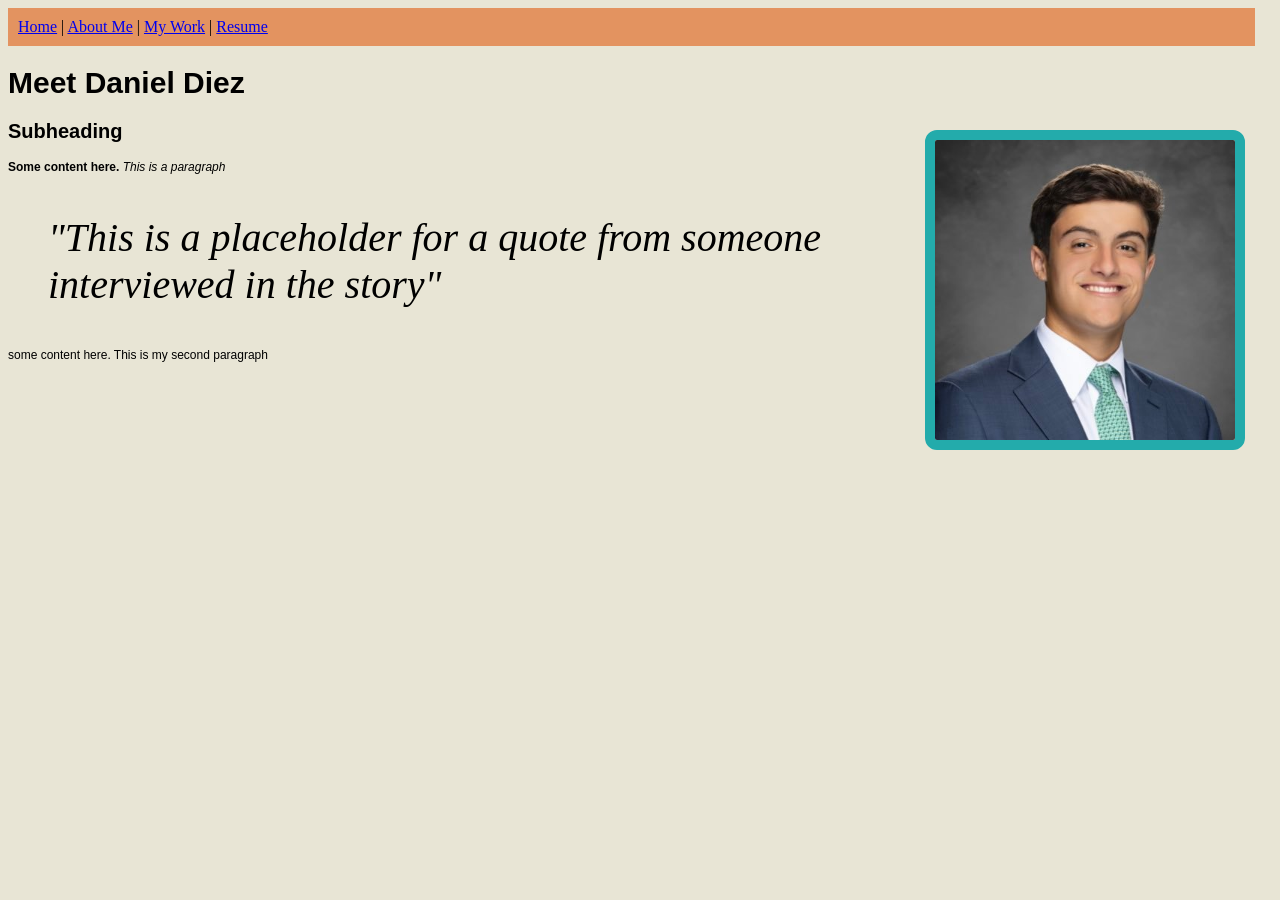
==== portfolio/index.html @ 72468904 "Add files via upload" ====
<html>

    <head>
        <title>
         Daniel Diez
     </title>

    <link rel="stylesheet" href="main.css"/>

    <link rel="preconnect" href="https://fonts.googleapis.com">
    <link rel="preconnect" href="https://fonts.gstatic.com" crossorigin>
    <link href="https://fonts.googleapis.com/css2?family=Roboto+Condensed:ital,wght@0,100..900;1,100..900&display=swap" rel="stylesheet">

    </head>

    <body>
    
    <header>

        <nav>
            <a href="index.html">Home</a> 
            
            | <a href="about/index.html">About Me</a>
            | 
            <a href="work/index.html">My Work</a>
            |
            <a href="resume/index.html">Resume</a>
        </nav>


    </header>

        <h1>
            Meet Daniel Diez
        </h1>

        <img src="imagedanny.jpg" alt="A photo of Daniel Diez in a suit smiling">

        <h2>
            Subheading
        </h2>
    <p>

        <b>Some content here. </b><i> This is a paragraph </i>

    </p>

    <blockquote>
        "This is a placeholder for a quote from someone interviewed in the story"
    </blockquote>

    <p>

        some content here. This is my second paragraph

    </p>
    </body>

</html>
---- portfolio/main.css ----
header {
    background-color: rgba(227, 139, 84, 0.9);
   padding: 10px;
}

img {

    float: right;
    padding: 0px;
    width: 300px;
    border: 10px solid rgb(35, 171, 171);
    border-radius: 12px;
    margin: 10px;
    
}

body{
    background-color: rgb(232, 229, 213);
    margin-left: 25x;
    margin-right: 25px;
    
}

blockquote{
    font-family: Georgia, 'Times New Roman', Times, serif;
    font-size: 40px;
    font-style: italic; 
}

h1{
    font-family: 'Gill Sans', 'Gill Sans MT', 'Gill Sans', 'Gill Sans MT', Calibri, 'Trebuchet MS', sans-serif;
    font-size: 30px;
}


h2{
    font-family:'Gill Sans', 'Gill Sans MT', Calibri, 'Trebuchet MS', sans-serif;
    font-size: 20px;

}

p{
    font-family: Arial, Helvetica, sans-serif;
    font-size: 12px;

}


.roboto-condensed-font {
  font-family: "Roboto Condensed", sans-serif;
  font-optical-sizing: auto;
  font-weight: 20;
  font-style: normal;
}
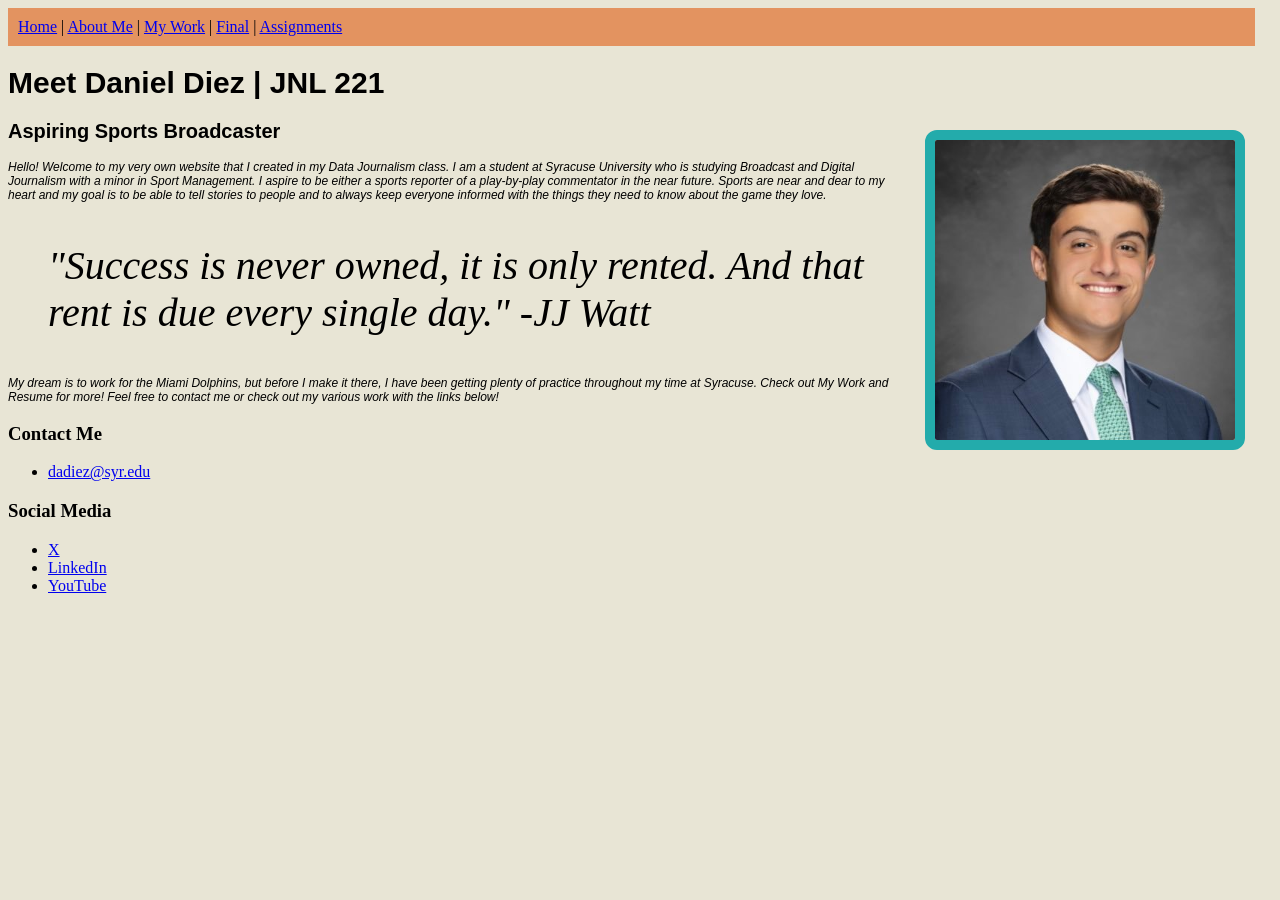
==== commit aa347adc: "Update index.html" ====
--- a/portfolio/index.html
+++ b/portfolio/index.html
@@ -14,6 +14,9 @@
     </head>
 
     <body>
+
+
+
     
     <header>
 
@@ -24,36 +27,60 @@
             | 
             <a href="work/index.html">My Work</a>
             |
-            <a href="resume/index.html">Resume</a>
+            <a href="final/index.html">Final</a>
+            |
+            <a href="Assignments/index.html">Assignments</a>
         </nav>
 
 
     </header>
 
         <h1>
-            Meet Daniel Diez
+            Meet Daniel Diez | JNL 221
         </h1>
 
         <img src="imagedanny.jpg" alt="A photo of Daniel Diez in a suit smiling">
 
         <h2>
-            Subheading
+            Aspiring Sports Broadcaster
         </h2>
     <p>
 
-        <b>Some content here. </b><i> This is a paragraph </i>
+        <i> Hello! Welcome to my very own website that I created in my Data Journalism class. I am a student at Syracuse University who is studying Broadcast and Digital Journalism with a minor in Sport Management. I aspire to be either a sports reporter of a play-by-play commentator in the near future. Sports are near and dear to my heart and my goal is to be able to tell stories to people and to always keep everyone informed with the things they need to know about the game they love.  </i>
+
 
     </p>
 
     <blockquote>
-        "This is a placeholder for a quote from someone interviewed in the story"
+        "Success is never owned, it is only rented. And that rent is due every single day." -JJ Watt
+
+
     </blockquote>
 
+
     <p>
+        <i>
+            My dream is to work for the Miami Dolphins, but before I make it there, I have been getting plenty of practice throughout my time at Syracuse. Check out My Work and Resume for more! Feel free to contact me or check out my various work with the links below!
+        </i>
 
-        some content here. This is my second paragraph
 
-    </p>
+   <div class="footer-columns">
+        <div class="footer-col">
+            <h3>Contact Me</h3>
+            <ul>
+                <li><a href="mailto:dadiez@syr.edu">dadiez@syr.edu</a></li>
+             </ul>
+        </div>
+        <div class="footer-col">
+            <h3>Social Media</h3>
+             <ul>
+                 <li><a href="https://x.com/_Daniel_Diez">X</a></li>
+                <li><a href="https://www.linkedin.com/in/danieldiez1/">LinkedIn</a></li>
+                <li><a href="https://www.youtube.com/@DanielDiez_Broadcasting">YouTube</a></li>
+             </ul>
+        </div>
+      
+
     </body>
 
-</html>+</html>
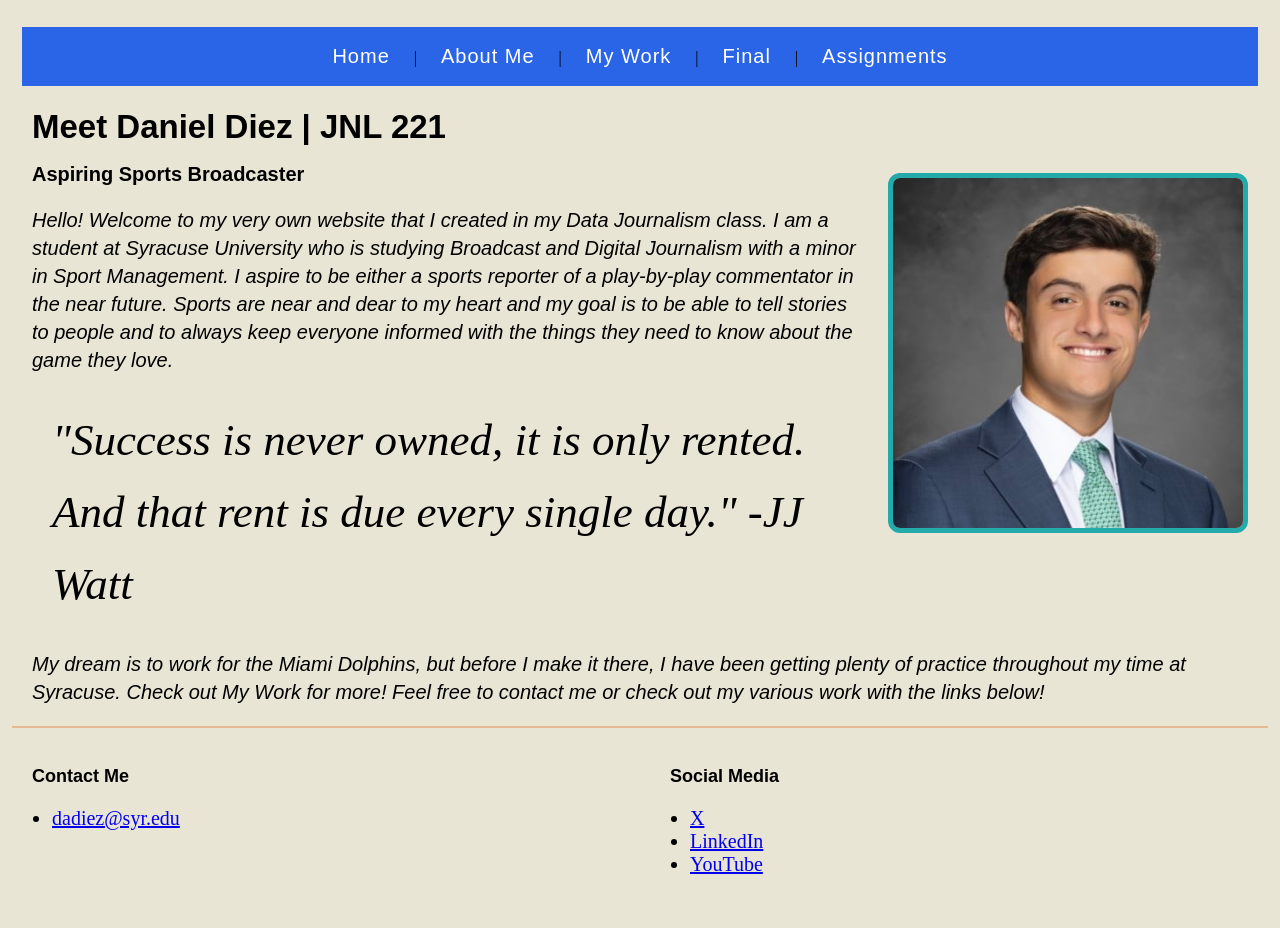
==== commit 2372eae4: "Update index.html" ====
--- a/portfolio/index.html
+++ b/portfolio/index.html
@@ -60,7 +60,7 @@
 
     <p>
         <i>
-            My dream is to work for the Miami Dolphins, but before I make it there, I have been getting plenty of practice throughout my time at Syracuse. Check out My Work and Resume for more! Feel free to contact me or check out my various work with the links below!
+            My dream is to work for the Miami Dolphins, but before I make it there, I have been getting plenty of practice throughout my time at Syracuse. Check out My Work for more! Feel free to contact me or check out my various work with the links below!
         </i>
 
 
--- a/portfolio/main.css
+++ b/portfolio/main.css
@@ -1,47 +1,76 @@
 header {
-    background-color: rgba(227, 139, 84, 0.9);
-   padding: 10px;
+    background-color: rgba(21, 88, 232, 0.9);
+   padding: 18px 10px;
+   text-align: center;
+   margin-top: 15px;
+   margin-left: 10px;
+   margin-right: 10px;
+}
+
+nav a {
+    color: white;
+    text-decoration: none;
+    margin: 0 20px;
+    font-family: 'Gill Sans', 'Gill Sans MT', 'Gill Sans', 'Gill Sans MT', Calibri, 'Trebuchet MS', sans-serif;
+    font-size: 20px;
+    letter-spacing: 1px;
+}
+
+nav a:hover {
+    color: orange;
 }
 
 img {
 
     float: right;
     padding: 0px;
-    width: 300px;
-    border: 10px solid rgb(35, 171, 171);
+    width: 350px;
+    border: 5px solid rgb(35, 171, 171);
     border-radius: 12px;
-    margin: 10px;
+    margin: 20px;
     
 }
 
 body{
     background-color: rgb(232, 229, 213);
-    margin-left: 25x;
-    margin-right: 25px;
+    margin: 0;
+    padding: 12px;
+    box-sizing: border-box;
+    min-height: 100vh;
     
 }
 
 blockquote{
     font-family: Georgia, 'Times New Roman', Times, serif;
-    font-size: 40px;
+    font-size: 45px;
     font-style: italic; 
+    margin: 30px 40px;
+    line-height: 1.6;
 }
 
 h1{
     font-family: 'Gill Sans', 'Gill Sans MT', 'Gill Sans', 'Gill Sans MT', Calibri, 'Trebuchet MS', sans-serif;
-    font-size: 30px;
+    font-size: 33px;
+    margin-bottom: 7px;
+    margin-left: 20px;
 }
 
 
 h2{
     font-family:'Gill Sans', 'Gill Sans MT', Calibri, 'Trebuchet MS', sans-serif;
     font-size: 20px;
+    margin-bottom: 12px;
+    margin-left: 20px;
 
 }
 
 p{
     font-family: Arial, Helvetica, sans-serif;
-    font-size: 12px;
+    font-size: 20px;
+    line-height: 1.4;
+    margin-bottom: 16px;
+    margin-left: 20px;
+    margin-right: 20px;
 
 }
 
@@ -51,4 +80,35 @@
   font-optical-sizing: auto;
   font-weight: 20;
   font-style: normal;
-}+}
+
+
+
+
+.footer-columns {
+  display: flex;
+  justify-content: space-between;
+  gap: 20px;
+  padding: 20px 0;
+  border-top: 2px solid rgba(227, 139, 84, 0.5);
+  margin-top: 20px;
+  clear: both;
+}
+
+.footer-col {
+  flex: 1;
+}
+
+.footer-col h3 {
+  font-family: 'Gill Sans', Calibri, sans-serif;
+  font-size: 18px;
+  margin-bottom: 10px;
+  margin-left: 20px;
+}
+
+.footer-col ul {
+  list-style: disc;
+  padding-left: 20px;
+  margin-left: 20px;
+  font-size: 20px;
+}
